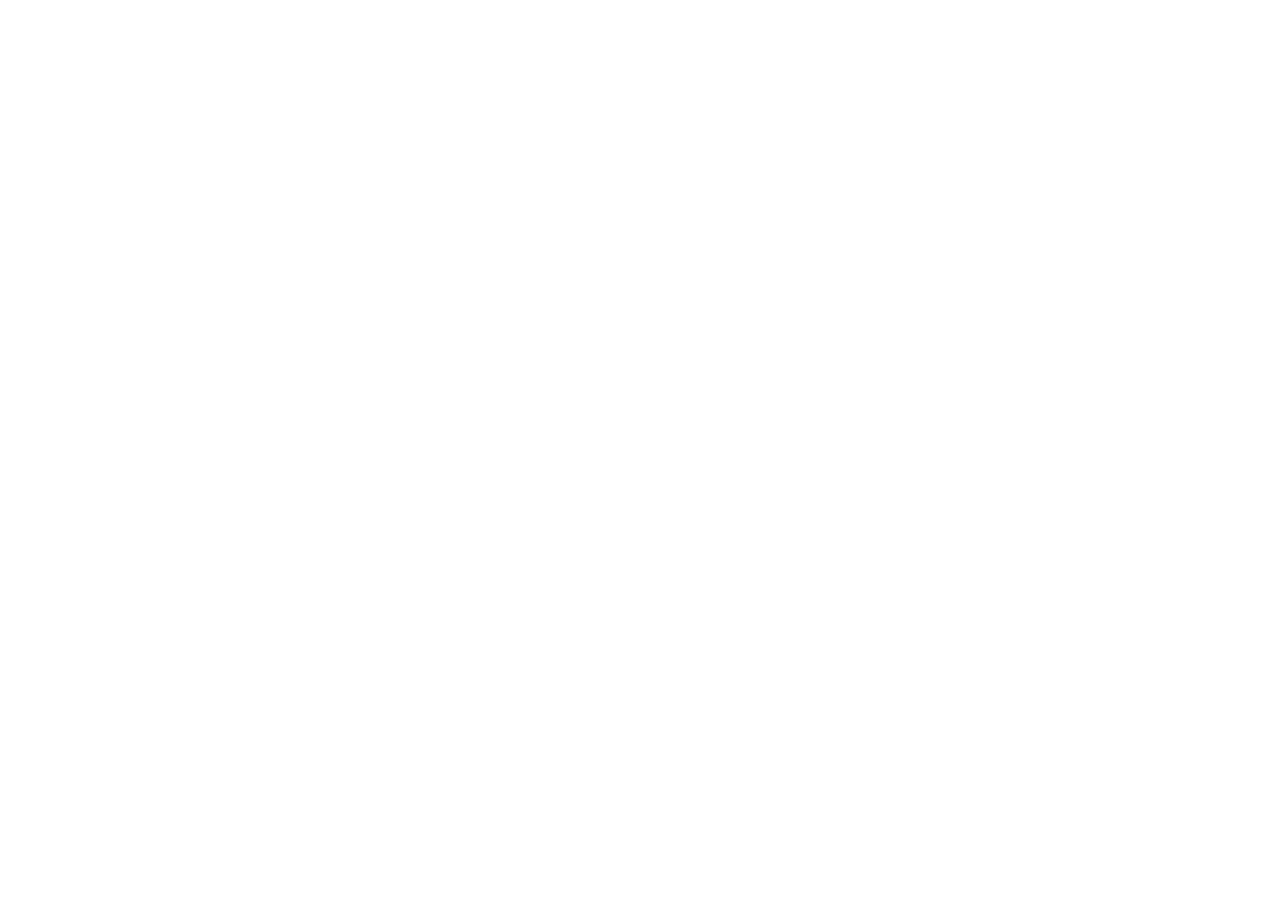
==== rock-paper-scissors/index.html @ d3d7854c "firsty" ====
<!DOCTYPE html>
<html lang="en">

<head>
    <meta charset="UTF-8">
    <meta http-equiv="X-UA-Compatible" content="IE=edge">
    <meta name="viewport" content="width=device-width, initial-scale=1.0">
    <link rel="stylesheet" href="style.css">
    <title>Rock-Paper-Scoissors</title>
</head>

<body>

</body>
<script src="app.js"></script>

</html>
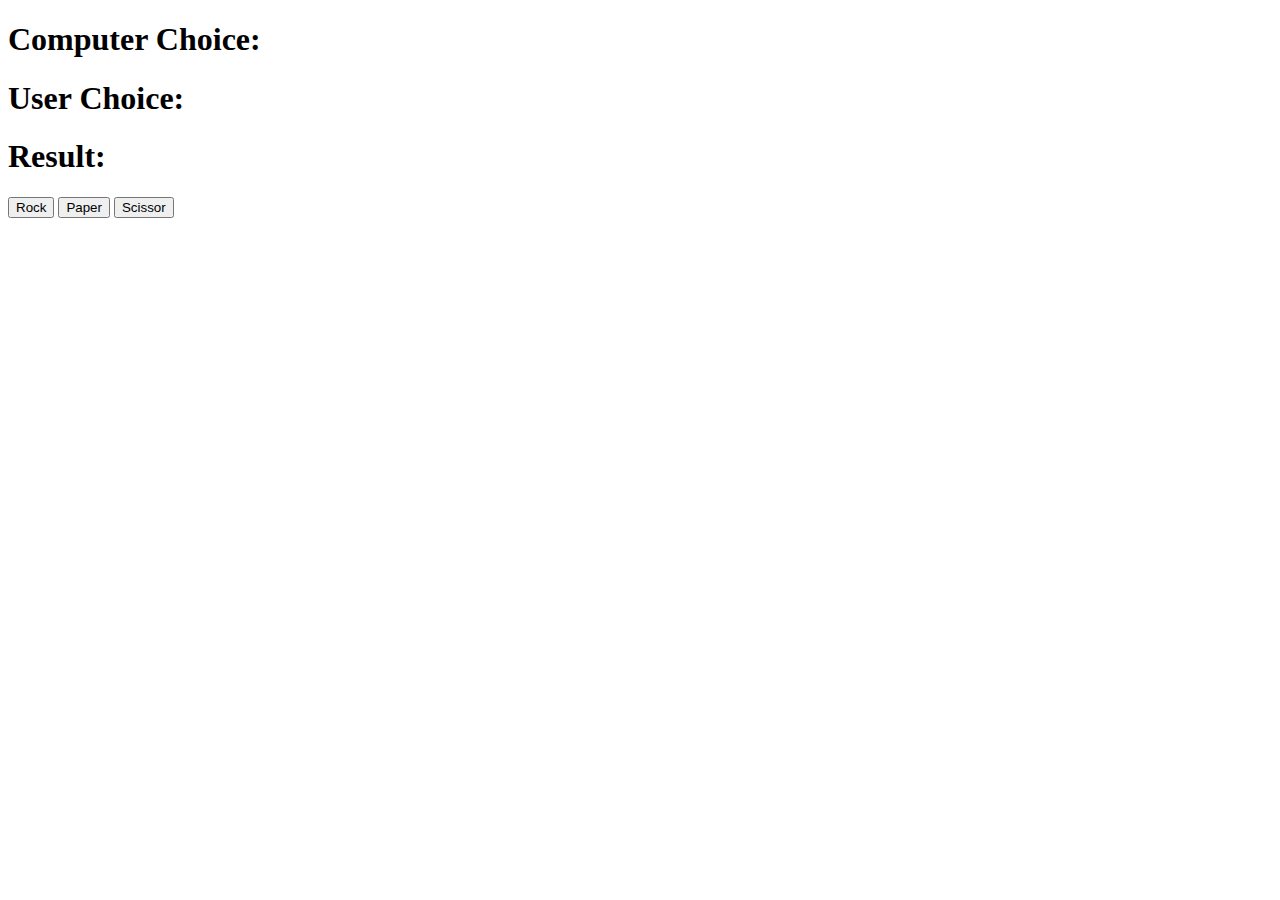
==== commit 552cf526: "JS for RPS, add ReadMe later & create index page w links to all projects" ====
--- a/rock-paper-scissors/index.html
+++ b/rock-paper-scissors/index.html
@@ -10,8 +10,15 @@
 </head>
 
 <body>
+    <h1>Computer Choice: <span id="computer-choice"></span></h1>
+    <h1>User Choice: <span id="user-choice"></span></h1>
+    <h1>Result: <span id="result"></span></h1>
 
+    <button id="rock">Rock</button>
+    <button id="paper">Paper</button>
+    <button id="scissor">Scissor</button>
+    <script src="app.js"></script>
 </body>
-<script src="app.js"></script>
+
 
 </html>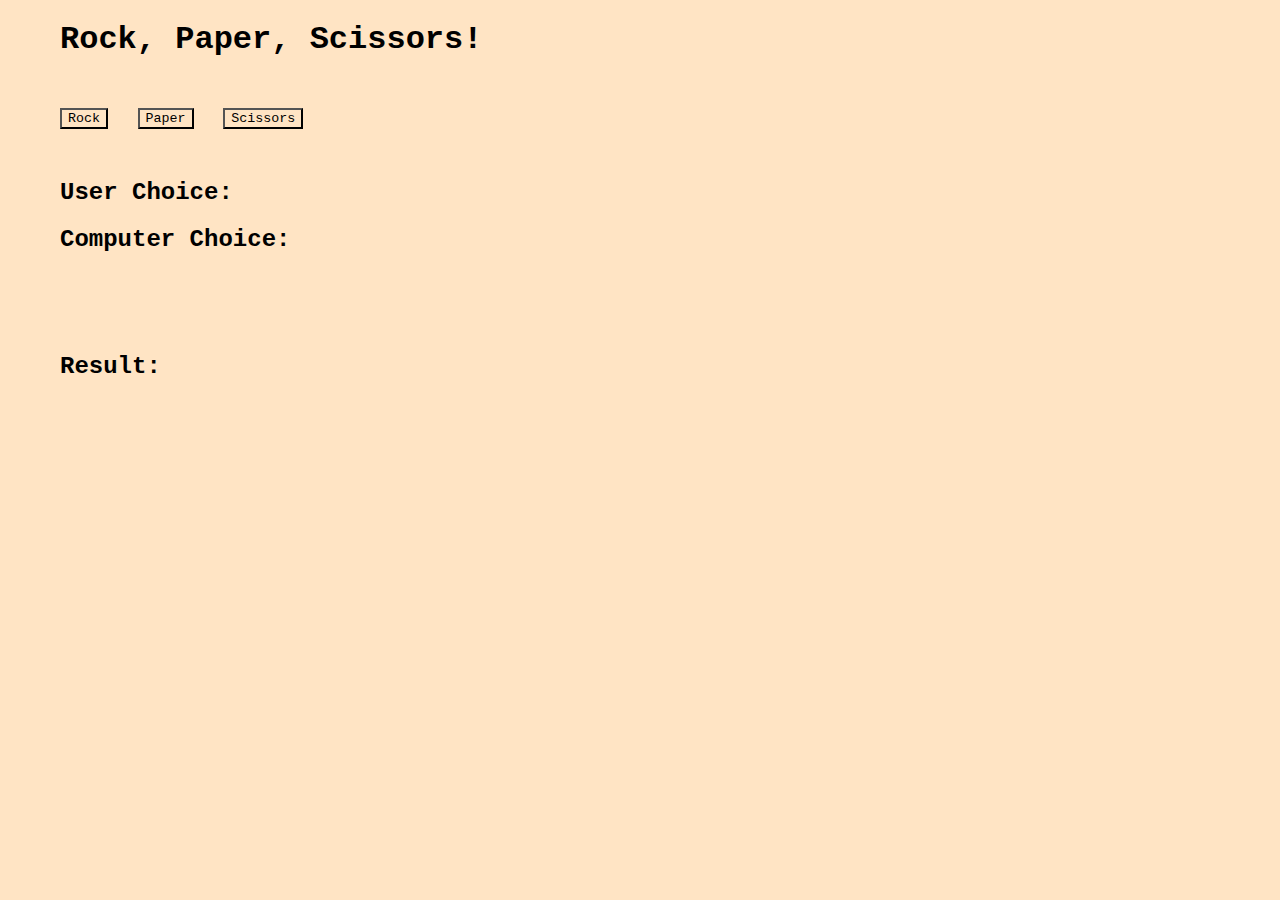
==== commit fcb422e4: "completed basic JS, minor CSS, go back and focus on CSS w images for selections" ====
--- a/rock-paper-scissors/index.html
+++ b/rock-paper-scissors/index.html
@@ -10,13 +10,16 @@
 </head>
 
 <body>
-    <h1>Computer Choice: <span id="computer-choice"></span></h1>
-    <h1>User Choice: <span id="user-choice"></span></h1>
-    <h1>Result: <span id="result"></span></h1>
+    <h1>Rock, Paper, Scissors!</h1>
 
-    <button id="rock">Rock</button>
-    <button id="paper">Paper</button>
-    <button id="scissor">Scissor</button>
+    <button id="Rock">Rock</button>
+    <button id="Paper">Paper</button>
+    <button id="Scissors">Scissors</button>
+
+    <h2 id="user">User Choice: <span id="user-choice"></span></h2>
+    <h2 id="comp">Computer Choice: <span id="computer-choice"></span></h2>
+    <h2>Result: <h1 id="result"></h1>
+    </h2>
     <script src="app.js"></script>
 </body>
 
--- a/rock-paper-scissors/style.css
+++ b/rock-paper-scissors/style.css
@@ -0,0 +1,17 @@
+* {
+    margin-left: 20px;
+    font-family: 'Courier New', Courier, monospace;
+    background-color: bisque;
+}
+
+#comp{
+    margin-bottom: 100px;
+}
+
+h1{
+    margin-bottom: 50px;
+}
+
+#user{
+    margin-top: 50px;
+}
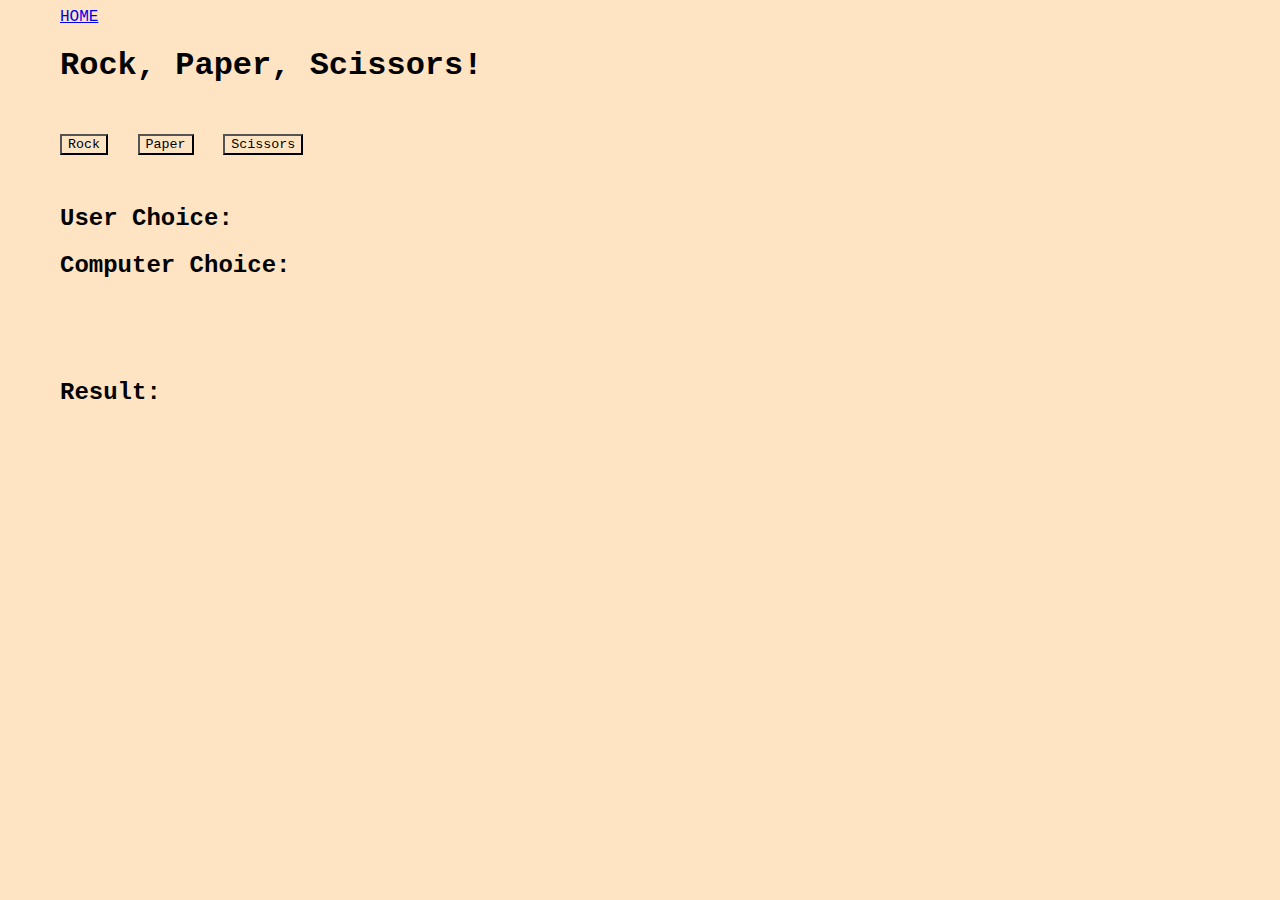
==== commit 4b87bcbf: "set up memory game grid, basic css" ====
--- a/rock-paper-scissors/index.html
+++ b/rock-paper-scissors/index.html
@@ -10,6 +10,8 @@
 </head>
 
 <body>
+
+    <a href="/home.html" id="home">HOME</a>
     <h1>Rock, Paper, Scissors!</h1>
 
     <button id="Rock">Rock</button>
@@ -20,6 +22,7 @@
     <h2 id="comp">Computer Choice: <span id="computer-choice"></span></h2>
     <h2>Result: <h1 id="result"></h1>
     </h2>
+
     <script src="app.js"></script>
 </body>
 
